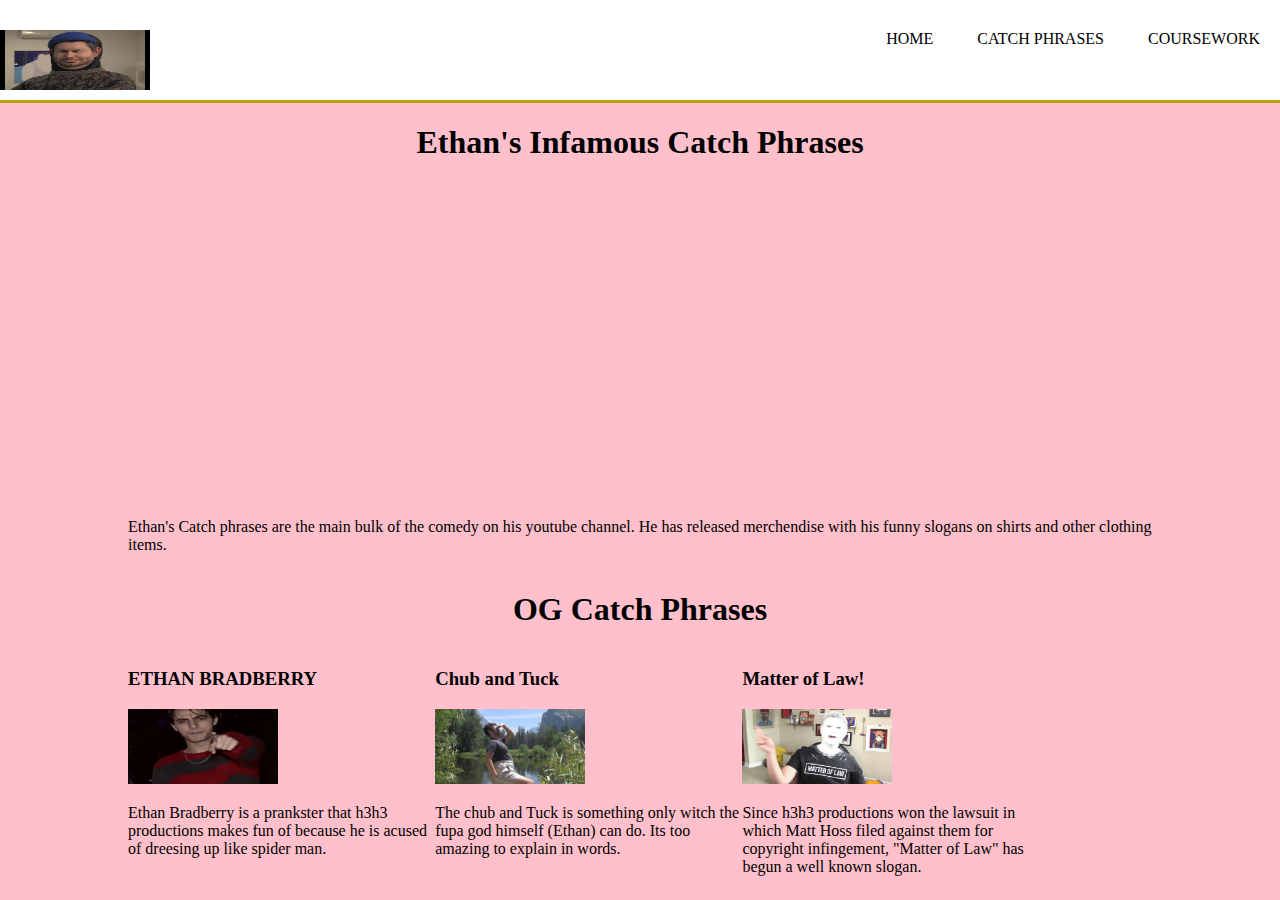
==== catchphrase.html @ 23f9a600 "nigs" ====
<!DOCTYPE html>
<html>
    <head>
        <meta charset="utf-8">
        <meta name="viewport" content="width=device-width">
        <meta name="author" content="Henry Yzaguirre">
        <title>Catchphrases | Welcome</title>
         <link rel="stylesheet" type="text/css" href="catchphrase sheet.css">
    </head>
    <body>
        <header>
            <div class="conintainer">
             <div id="branding">
                 <img src="Blue benie.jpg" height=60 width=150>
                </div>   
                <nav>
                <ul>
                    <<li><a href="index.html">Home</a></li>    
                    <li><a href="catchphrase.html">Catch Phrases</a></li>
                    <li><a href="items.html">Coursework</a></li>
                </ul>    
                </nav>
            </div>    
        </header>
    
        <section id="showcase">
          <div class="container">
            <h1 align="center">Ethan's Infamous Catch Phrases</h1>
            <iframe width="560" height="315" src="https://www.youtube.com/embed/VYn9MTO-iac" frameborder="0" allowfullscreen></iframe>
            <p>Ethan's Catch phrases are the main bulk of the comedy on his youtube channel. He has released merchendise with his funny slogans on shirts and other clothing items. </p>
              </div>  
        </section>
    <section>
        <h1  align="center">OG Catch Phrases</h1>
    </section>
    <section id="boxes">
        <div class="container">
            <div class="box">
            
            <h3>ETHAN BRADBERRY</h3>
            <img src="Ethan bradberry.jpg" width="150" height="75">
            <p>Ethan Bradberry is a prankster that h3h3 productions makes fun of because he is acused of dreesing up like spider man.</p>
              </div>
           <div class="box">
            <h3>Chub and Tuck</h3>
            <img src="chub and tuck.png" width="150" height="75">            
            <p>The chub and Tuck is something only witch the fupa god himself (Ethan) can do. Its too amazing to explain in words.</p>
              </div>
              <div class="box">
            <h3 align=>Matter of Law!</h3>
            <img src="Matter of Law.gif" width="150" height="75" >            
            <p>Since h3h3 productions won the lawsuit in which Matt Hoss filed against them for copyright infingement, "Matter of Law" has begun a well known slogan.</p>
              </div>
            <div>
            </div>
        </secton>
    </body>
</html>
---- catchphrase sheet.css ----
body{
    
    font: 15px/1.5 Arial,Helvetica, sans-serif
    padding:0;
    margin:0;
    background-color:pink;

/*   Global */ 
}
.container{
    width:80%;
    margin:auto;
    overflow:hidden;
}
header ul{
    margin:0;
    padding:0;
/* Header */
}
    
header{
    background:white;
    color:white;
    padding-top:30px;
    min-height:70px;
    border-bottom:#bca012 3px solid;
}

header a{
    color:black;
    text-decoration: none;
    text-transform: uppercase;
    font-size:16px;
}

header li{
    display:inline;
    padding: 0 20px 0 20px;
}


header #branding{
    float: left;
}

header nav{
    float: right;
}
/* Boxes */
#boxes{
    margin-top:top;
}

/* Boxes */

#boxes .boxes{
    margin-top: 
}

#boxes .box{
    float:left;

    width:30%;
    
}
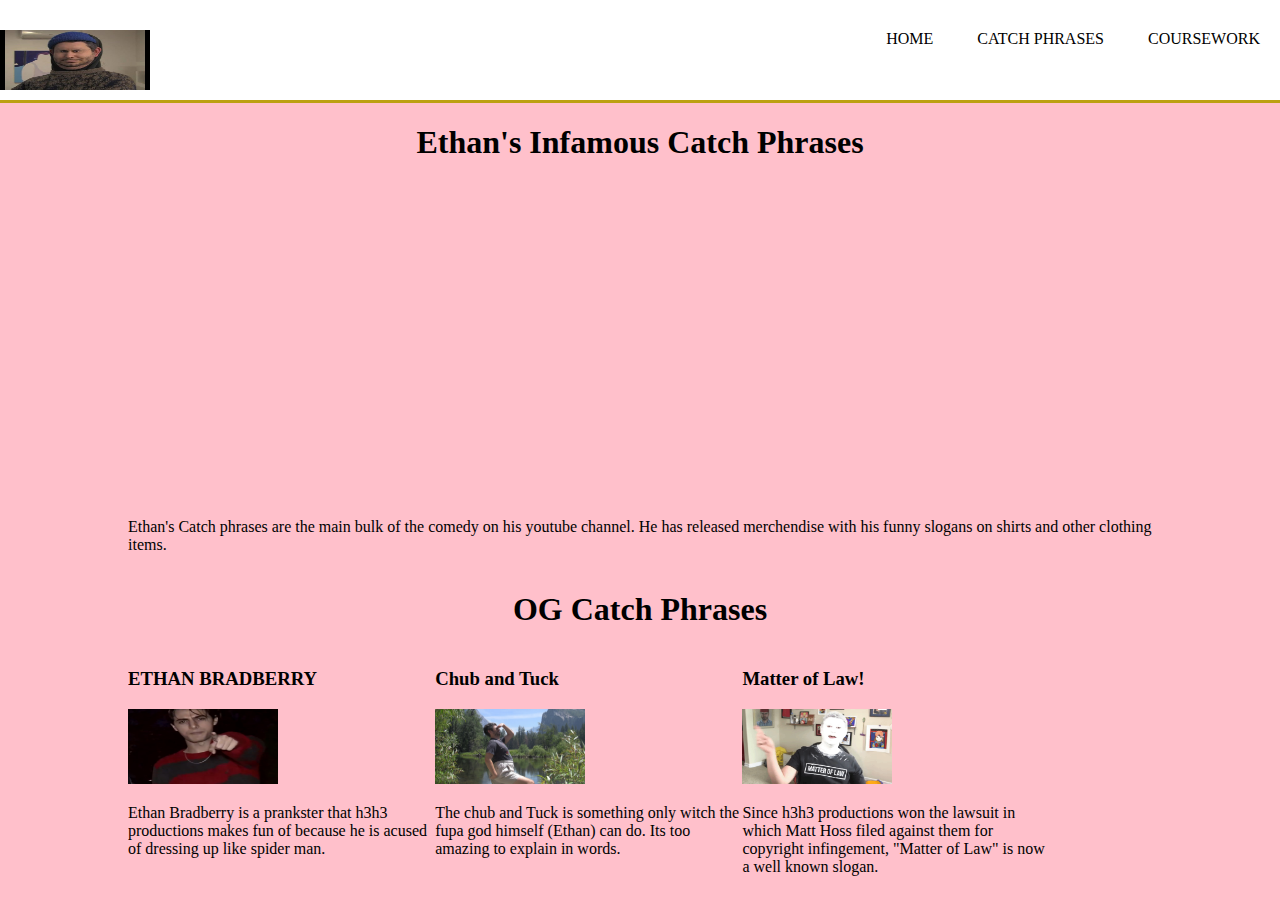
==== commit 5496ddb0: "ppap" ====
--- a/catchphrase.html
+++ b/catchphrase.html
@@ -17,7 +17,7 @@
                 <ul>
                     <<li><a href="index.html">Home</a></li>    
                     <li><a href="catchphrase.html">Catch Phrases</a></li>
-                    <li><a href="items.html">Coursework</a></li>
+                    <li><a href="coursework.html">Coursework</a></li>
                 </ul>    
                 </nav>
             </div>    
@@ -39,7 +39,7 @@
             
             <h3>ETHAN BRADBERRY</h3>
             <img src="Ethan bradberry.jpg" width="150" height="75">
-            <p>Ethan Bradberry is a prankster that h3h3 productions makes fun of because he is acused of dreesing up like spider man.</p>
+            <p>Ethan Bradberry is a prankster that h3h3 productions makes fun of because he is acused of dressing up like spider man.</p>
               </div>
            <div class="box">
             <h3>Chub and Tuck</h3>
@@ -49,7 +49,7 @@
               <div class="box">
             <h3 align=>Matter of Law!</h3>
             <img src="Matter of Law.gif" width="150" height="75" >            
-            <p>Since h3h3 productions won the lawsuit in which Matt Hoss filed against them for copyright infingement, "Matter of Law" has begun a well known slogan.</p>
+            <p>Since h3h3 productions won the lawsuit in which Matt Hoss filed against them for copyright infingement, "Matter of Law" is now a well known slogan.</p>
               </div>
             <div>
             </div>
